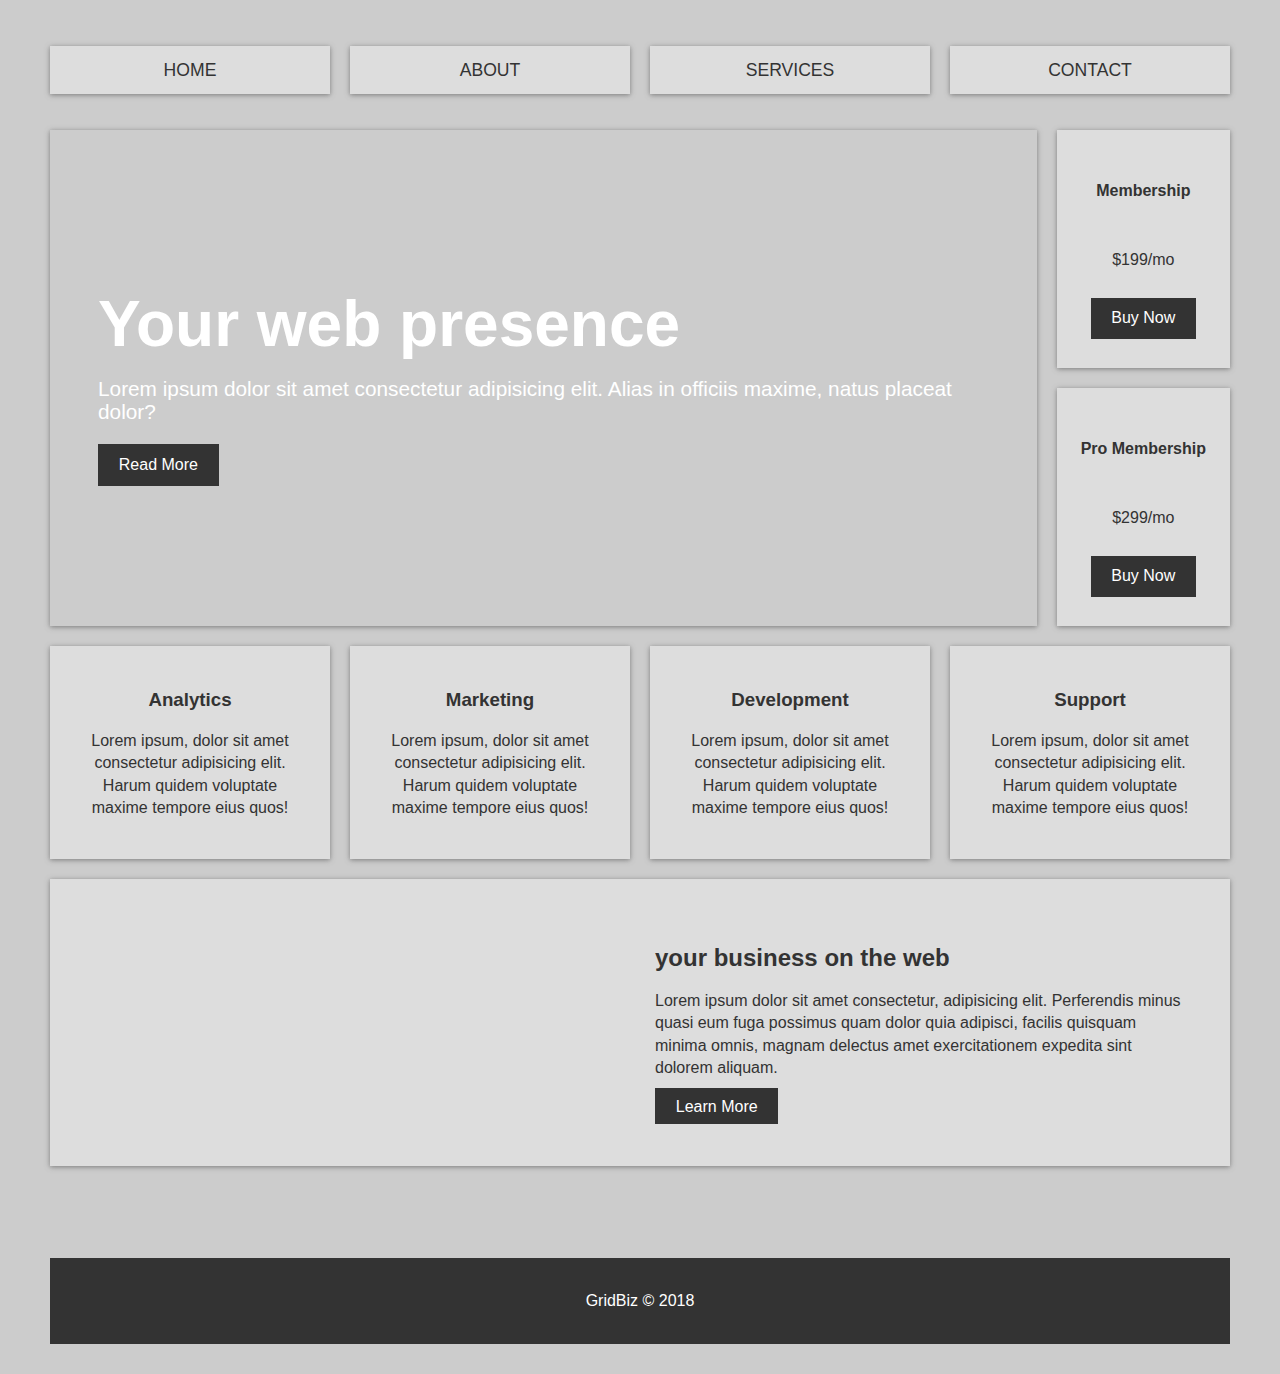
==== index.html @ 22037781 "first commit" ====
<!DOCTYPE html>
<html lang="en">

<head>
    <meta charset="UTF-8">
    <meta name="viewport" content="width=device-width, initial-scale=1.0">
    <meta http-equiv="X-UA-Compatible" content="ie=edge">
    <script defer src="https://use.fontawesome.com/releases/v5.0.10/js/all.js" integrity="sha384-slN8GvtUJGnv6ca26v8EzVaR9DC58QEwsIk9q1QXdCU8Yu8ck/tL/5szYlBbqmS+"
        crossorigin="anonymous"></script>
    <link rel="stylesheet" href="style.css">
    <title>GridBiz</title>
</head>

<body>

    <div class="wrapper">
        <nav class="main-nav">
            <ul>
                <li>
                    <a href="#">Home</a>
                </li>
                <li>
                    <a href="#">About</a>
                </li>
                <li>
                    <a href="#">Services</a>
                </li>
                <li>
                    <a href="#">Contact</a>
                </li>
            </ul>
        </nav>
        <!-- Navigation end-->


        <section class="top-container">
            <header class="showcase">
                <h1>Your web presence</h1>
                <p>Lorem ipsum dolor sit amet consectetur adipisicing elit. Alias in officiis maxime, natus placeat dolor?</p>
                <a href="" class="btn">Read More</a>
            </header>
            <div class="top-box top-box-a">
                <h4>Membership</h4>
                <p class="price">$199/mo</p>
                <a href="" class="btn"> Buy Now</a>
            </div>
            <div class="top-box top-box-b">
                <h4>Pro Membership</h4>
                <p class="price">$299/mo</p>
                <a href="" class="btn"> Buy Now</a>
            </div>
        </section>
        <!-- top-container ends -->

        <section class="boxes">
            <div class="box">
                <i class="fas fa-chart-pie fa-4x"></i>
                <h3>Analytics</h3>
                <p>Lorem ipsum, dolor sit amet consectetur adipisicing elit. Harum quidem voluptate maxime tempore eius quos!</p>
            </div>
            <div class="box">
                <i class="fas fa-globe fa-4x"></i>
                <h3>Marketing</h3>
                <p>Lorem ipsum, dolor sit amet consectetur adipisicing elit. Harum quidem voluptate maxime tempore eius quos!</p>
            </div>
            <div class="box">
                <i class="fas fa-cog fa-4x"></i>
                <h3>Development</h3>
                <p>Lorem ipsum, dolor sit amet consectetur adipisicing elit. Harum quidem voluptate maxime tempore eius quos!</p>
            </div>
            <div class="box">
                <i class="fas fa-users fa-4x"></i>
                <h3>Support</h3>
                <p>Lorem ipsum, dolor sit amet consectetur adipisicing elit. Harum quidem voluptate maxime tempore eius quos!</p>
            </div>

        </section>
        <!-- boxes-->

        <section class="info">
            <img src="https://image.ibb.co/j4Qz8x/pic1.jpg" alt="">
            <div>
                <h2>your business on the web</h2>
                <p>Lorem ipsum dolor sit amet consectetur, adipisicing elit. Perferendis minus quasi eum fuga possimus quam
                    dolor quia adipisci, facilis quisquam minima omnis, magnam delectus amet exercitationem expedita sint
                    dolorem aliquam.</p>
                <a href="#" class="btn">Learn More</a>
            </div>
        </section>
        <!-- info ends -->

        <section class="portfolio">
            <img src="https://source.unsplash.com/random/201x200" alt="">
            <img src="https://source.unsplash.com/random/200x200" alt="">
            <img src="https://source.unsplash.com/random/202x200" alt="">
            <img src="https://source.unsplash.com/random/203x200" alt="">
            <img src="https://source.unsplash.com/random/204x200" alt="">
            <img src="https://source.unsplash.com/random/205x200" alt="">
            <img src="https://source.unsplash.com/random/206x200" alt="">
            <img src="https://source.unsplash.com/random/207x200" alt="">
        </section>
        <!-- portfolio ends -->

        <footer>
            <p>GridBiz &copy; 2018</p>
        </footer>

    </div>
    <!-- wrapper ends -->

</body>

</html>
---- style.css ----
:root {
    --primary: #ddd;
    --dark: #333;
    --light: #fff;
    --shadow: 0 1px 5px rgba(104, 104, 104, 0.8);
}

html {
    box-sizing: border-box;
    font-family: Arial, Helvetica, sans-serif;
    color: var(--dark);
}

body {
    background: #ccc;
    margin: 30px 50px;
    line-height: 1.4rem;
}

.btn {
    background: var(--dark);
    color: var(--light);
    padding: 0.6rem 1.3rem;
    text-decoration: none;
    border: 0;
}

img {
    max-width: 100%;
}

.wrapper {
    display: grid;
    grid-gap: 20px;
}

/* Navigation */

.main-nav ul {
    display: grid;
    grid-gap: 20px;
    padding: 0;
    list-style: none;
    grid-template-columns: repeat(4, 1fr);
}

.main-nav a {
    background: var(--primary);
    display: block;
    text-decoration: none;
    padding: 0.8rem;
    text-align: center;
    color: var(--dark);
    text-transform: uppercase;
    font-size: 1.1rem;
    box-shadow: var(--shadow);
}

.main-nav a:hover {
    background: var(--dark);
    color: var(--light);
}

/* Top Container */

.top-container {
    display: grid;
    grid-gap: 20px;
    grid-template-areas: 'showcase showcase top-box-a' 'showcase showcase top-box-b';
}

/* showcase */

.showcase {
    grid-area: showcase;
    min-height: 400px;
    background: url(https://image.ibb.co/kYJK8x/showcase.jpg);
    background-size: cover;
    background-position: center;
    padding: 3rem;
    display: flex;
    flex-direction: column;
    align-items: start;
    justify-content: center;
    box-shadow: var(--shadow);
}

.showcase h1 {
    font-size: 4rem;
    /* margin-bottom: 0; */
    color: var(--light);
}

.showcase p {
    font-size: 1.3rem;
    margin-top: 0;
    color: var(--light);
}

/* Top Box */

.top-box {
    background: var(--primary);
    display: grid;
    align-items: center;
    justify-items: center;
    padding: 1.5rem;
    box-shadow: var(--shadow);
}

.top-box-a {
    grid-area: top-box-a;
}

.top-box-b {
    grid-area: top-box-b;
}

/* boxes */

.boxes {
    display: grid;
    grid-gap: 20px;
    grid-template-columns: repeat(auto-fit, minmax(200px, 1fr));
}

.box {
    background: var(--primary);
    text-align: center;
    padding: 1.5rem;
    box-shadow: var(--shadow);
}

/* info */

.info {
    background: var(--primary);
    box-shadow: var(--shadow);
    display: grid;
    grid-gap: 30px;
    grid-template-columns: repeat(2, 1fr);
    padding: 3rem;
}

/* portfolio */

.portfolio {
    display: grid;
    grid-gap: 20px;
    grid-template-columns: repeat(auto-fit, minmax(200px, 1fr));
}

.portfolio img {
    width: 100%;
    box-shadow: var(--shadow);
}

/* footer */

footer {
    margin-top: 2rem;
    background: var(--dark);
    color: var(--light);
    text-align: center;
    padding: 1rem;
}

/* media queries */

@media(max-width:960px) {
    .boxes {
        grid-template-columns: repeat(auto-fit, minmax(400px, 1fr))
    }
}

/* with screensize less than 700px */

@media (max-width: 700px) {
    .top-container {
        grid-template-areas: 'showcase showcase' 'top-box-a top-box-b';
    }
    .showcase h1 {
        font-size: 2.5rem;
    }
    .main-nav ul {
        grid-template-columns: 1fr;
    }
    .info {
        grid-template-columns: 1fr;
    }
    .info .btn {
        display: block;
        text-align: center;
        margin: auto;
    }
}

/* with screensize less than 500px */

@media(max-width: 500px) {
    .top-container {
        grid-template-areas: 'showcase' 'top-box-a' 'top-box-b';
    }
}
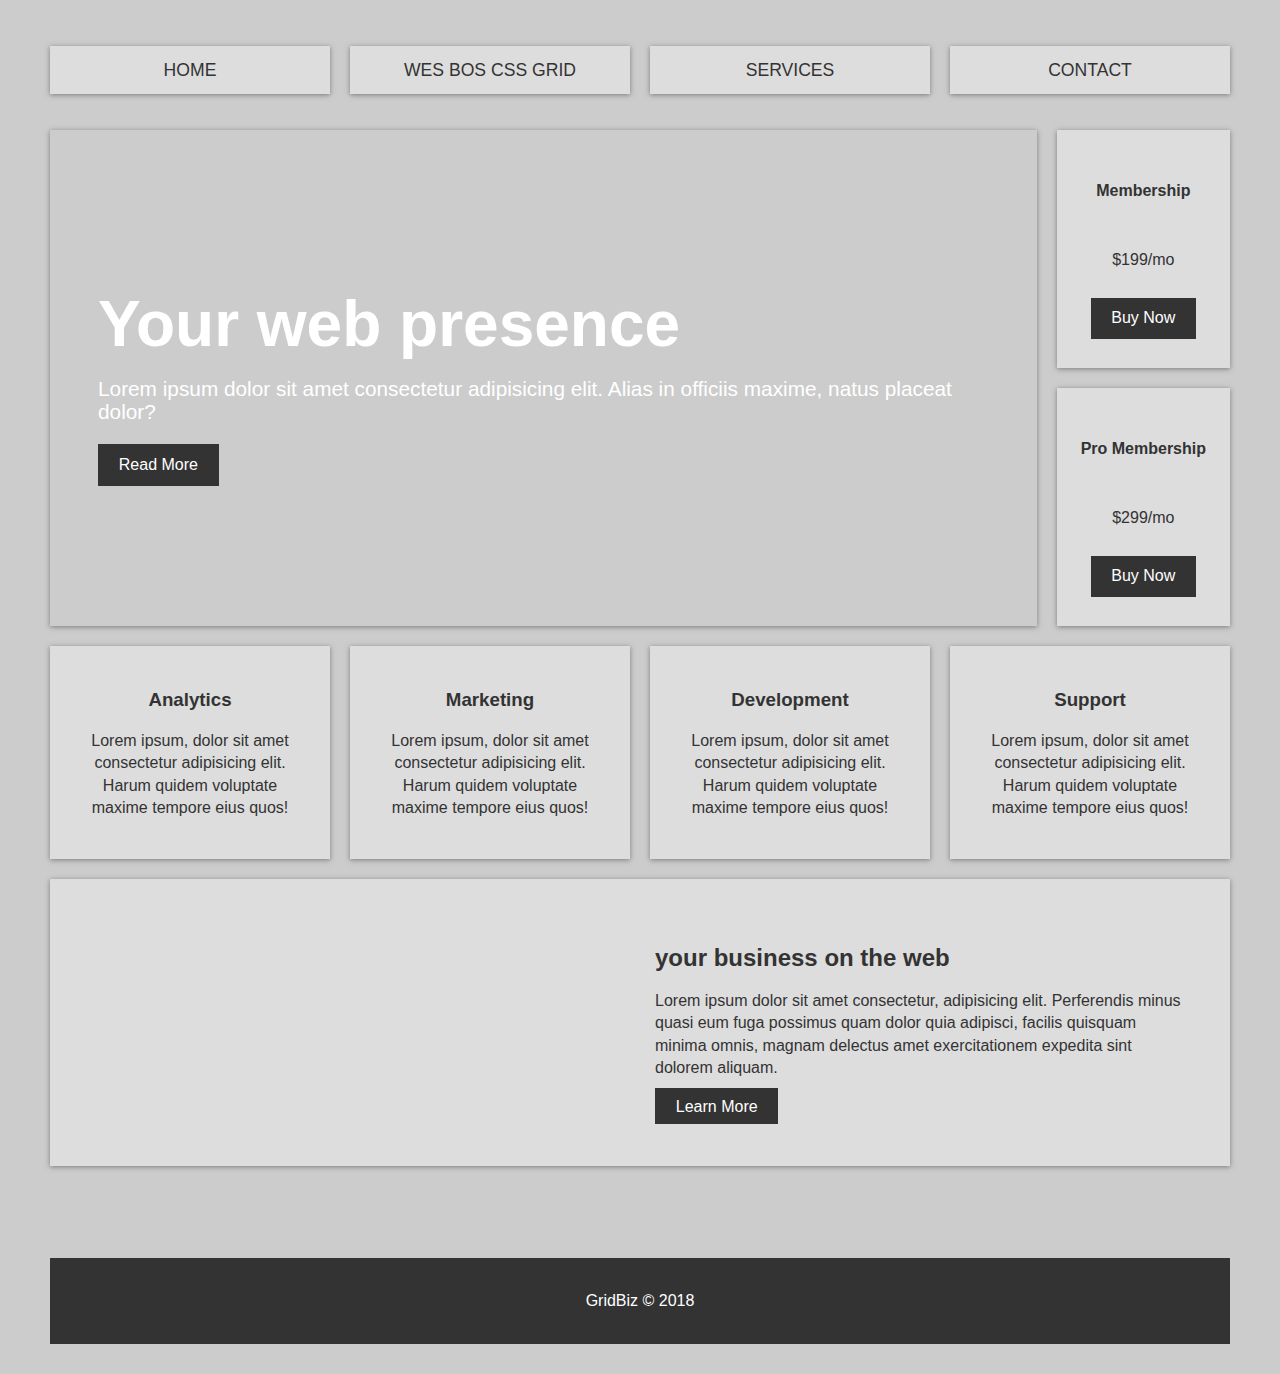
==== commit c3ca57e2: "add wes bos css grid" ====
--- a/index.html
+++ b/index.html
@@ -13,14 +13,14 @@
 
 <body>
 
-    <div class="wrapper">
+    <main class="wrapper">
         <nav class="main-nav">
             <ul>
                 <li>
                     <a href="#">Home</a>
                 </li>
                 <li>
-                    <a href="#">About</a>
+                    <a href="#">Wes Bos CSS Grid</a>
                 </li>
                 <li>
                     <a href="#">Services</a>
@@ -105,7 +105,7 @@
             <p>GridBiz &copy; 2018</p>
         </footer>
 
-    </div>
+    </main>
     <!-- wrapper ends -->
 
 </body>
